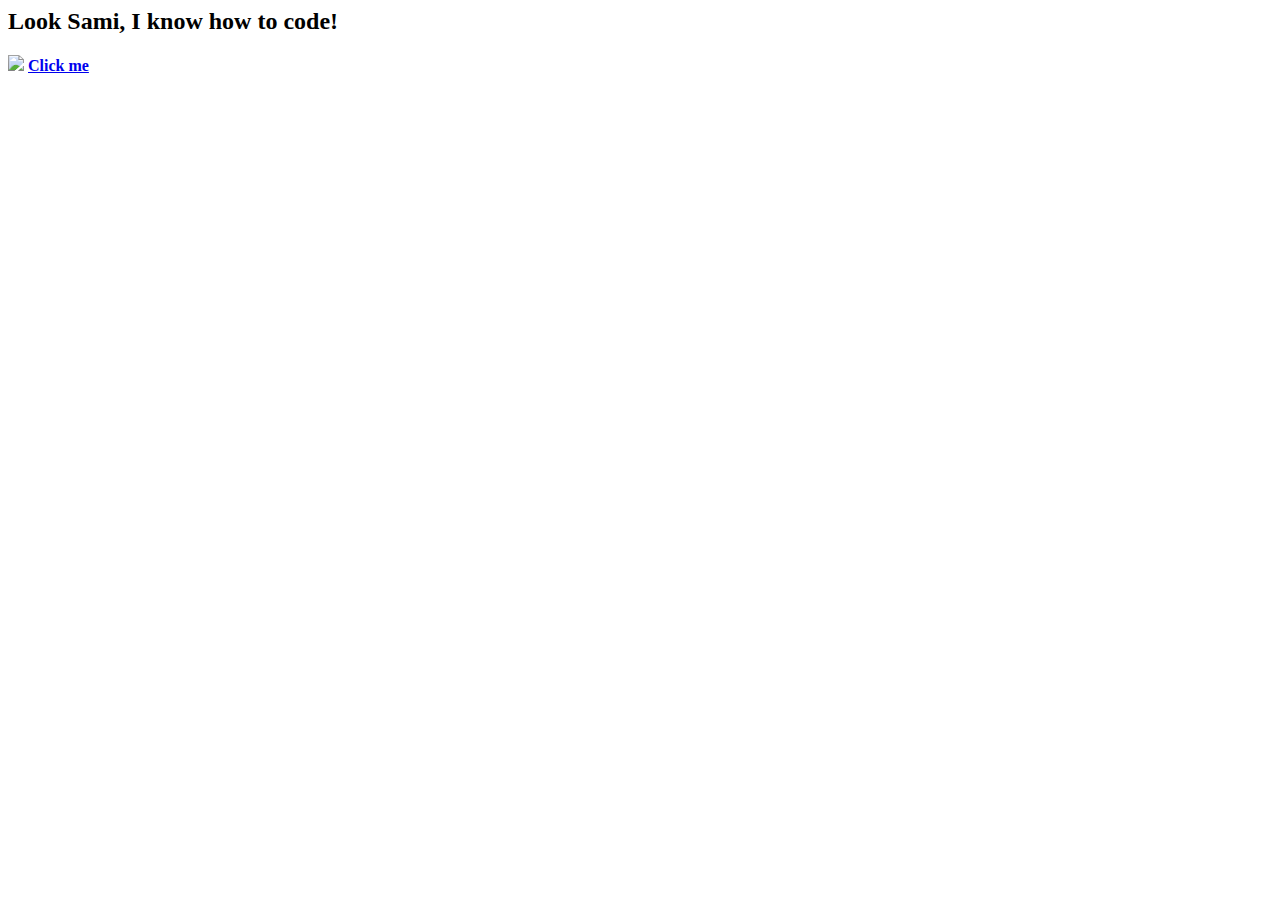
==== Test.html @ 597cde4a "Added Photo" ====
<DOCTYPE html>
<html>
<head><title>This is all mine</title></head>
<body>
	<h2>Look Sami, I know how to code!</h2>
	<img src="C:\Users\nunnch\Desktop\Cartoon-Hero/DSC_5469">
	<a href="http://www.google.com"><b>Click me</b></a>
</body>
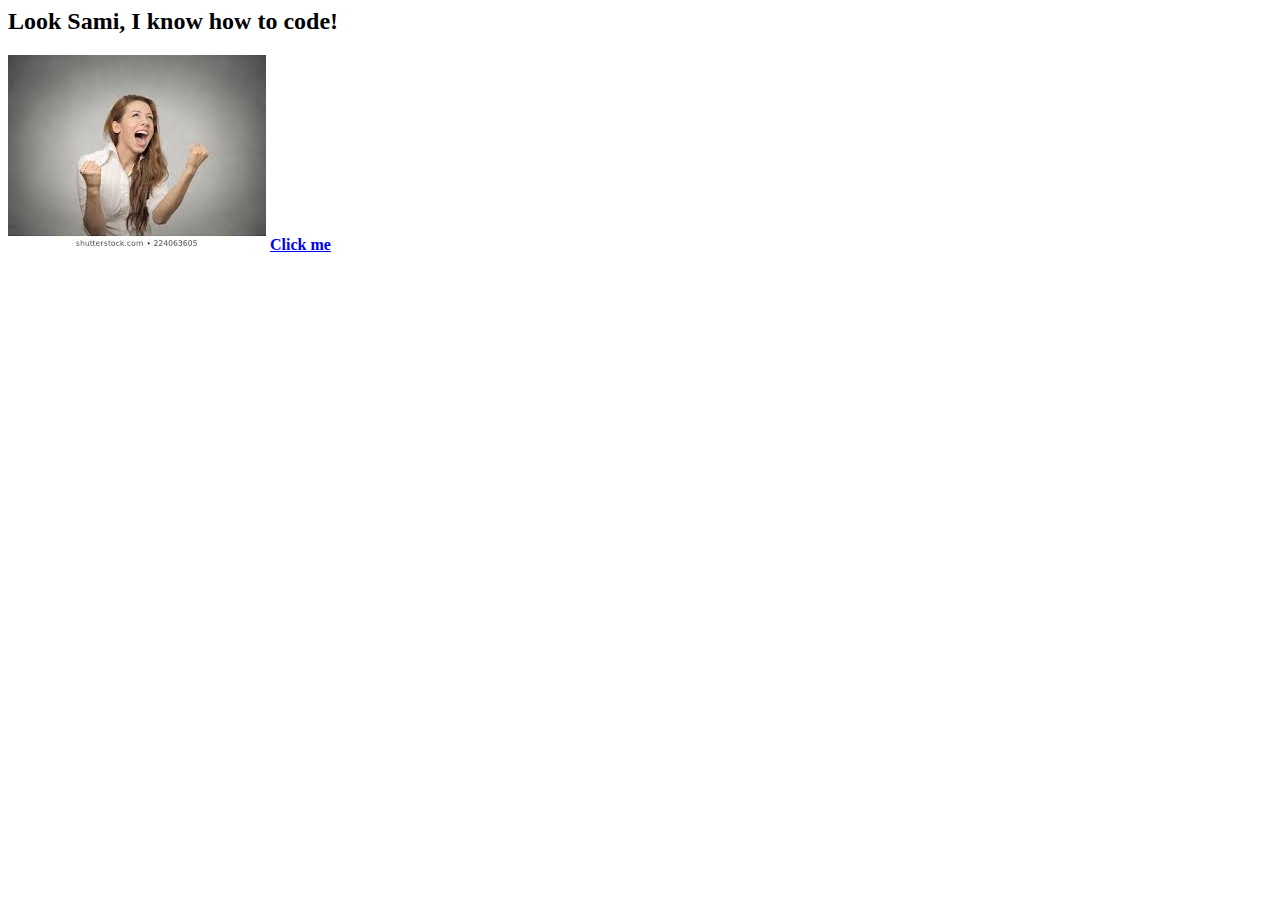
==== commit 207ea338: "Added css stylesheet" ====
--- a/Test.html
+++ b/Test.html
@@ -3,6 +3,6 @@
 <head><title>This is all mine</title></head>
 <body>
 	<h2>Look Sami, I know how to code!</h2>
-	<img src="C:\Users\nunnch\Desktop\Cartoon-Hero/DSC_5469">
-	<a href="http://www.google.com"><b>Click me</b></a>
+	<img src="img/fistpump.jpeg">
+	<a href="http://www.google.com" target="_blank" title="yeah I did!"><b>Click me</b></a>
 </body>